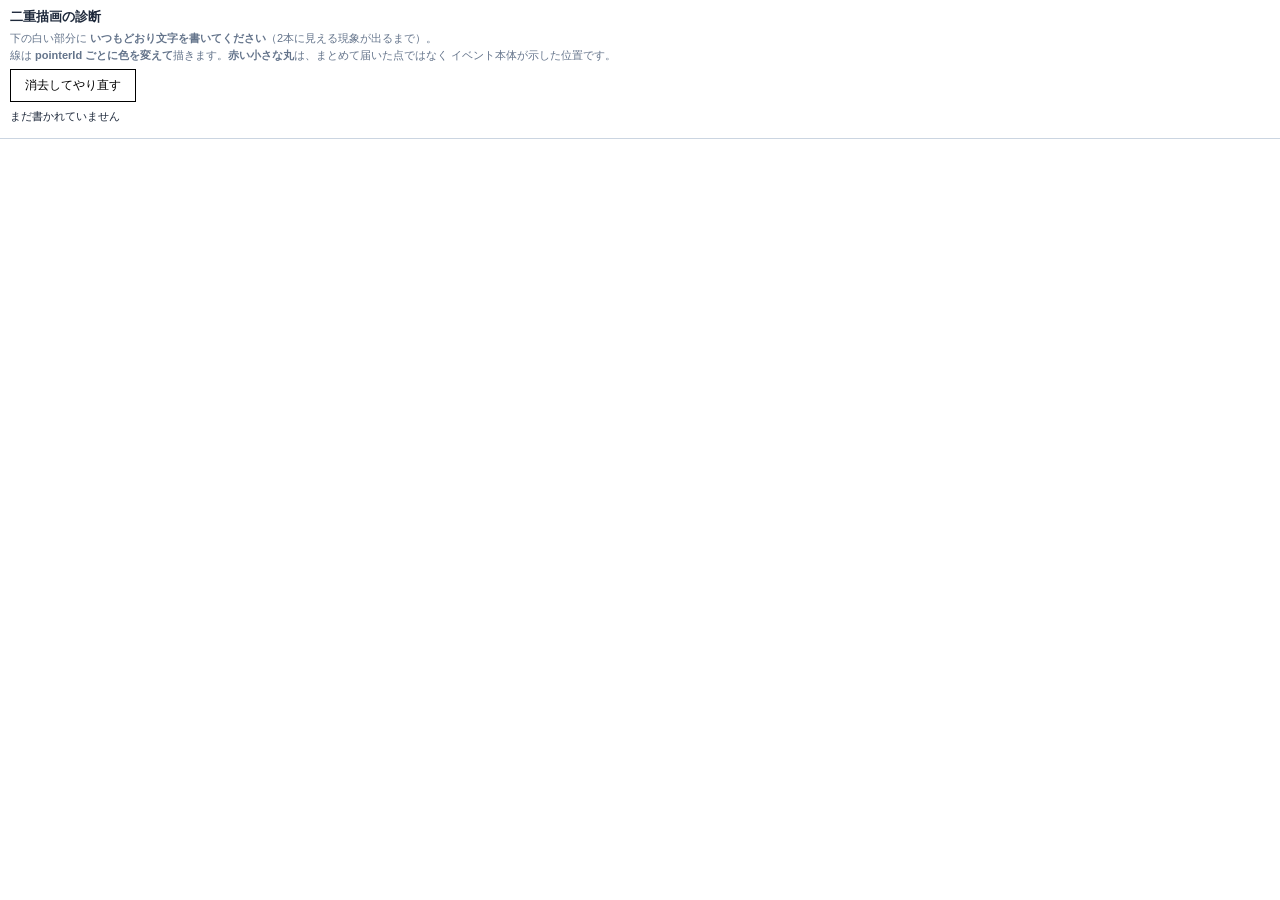
==== double-line-debug.html @ 457e4a18 "二重描画の診断ページを追加、比較ページのスクロールずれを修正 実機で「生データの時点で線が2本描かれる」という報告があり、補間の問題では ないことが判明したため、入力そのものを見る診断ページを追加した" ====
<!DOCTYPE html>
<html lang="ja">
<head>
<meta charset="UTF-8">
<meta name="viewport" content="width=device-width, initial-scale=1.0, maximum-scale=1.0, user-scalable=no">
<meta name="apple-mobile-web-app-capable" content="yes">
<title>二重描画の診断</title>
<style>
  * { box-sizing: border-box; }
  html, body { height: 100%; overflow: hidden; }
  body { font-family: -apple-system, 'Noto Sans JP', sans-serif; margin: 0;
         background: #fff; color: #1e293b; -webkit-user-select: none; user-select: none;
         display: flex; flex-direction: column; }
  header { padding: 8px 10px; border-bottom: 1px solid #cbd5e1; flex: 0 0 auto; }
  h1 { font-size: 13px; margin: 0 0 4px; }
  .note { font-size: 11px; color: #64748b; line-height: 1.5; margin: 0 0 6px; }
  .row { display: flex; gap: 8px; align-items: center; flex-wrap: wrap; }
  button { padding: 7px 14px; border: 1px solid #000; background: #fff; font-size: 12px; }
  #legend { font-size: 11px; font-family: ui-monospace, monospace; line-height: 1.6; margin-top: 6px; }
  .sw { display: inline-block; width: 11px; height: 11px; vertical-align: -1px; margin-right: 4px; border: 1px solid #94a3b8; }
  #wrap { flex: 1 1 auto; position: relative; min-height: 0; }
  #pad { position: absolute; inset: 0; width: 100%; height: 100%; display: block;
         touch-action: none; background: #fff; }
  #verdict { font-size: 12px; font-weight: 700; margin-top: 4px; }
</style>
</head>
<body>

<header>
  <h1>二重描画の診断</h1>
  <p class="note">
    下の白い部分に <b>いつもどおり文字を書いてください</b>（2本に見える現象が出るまで）。<br>
    線は <b>pointerId ごとに色を変えて</b>描きます。<b>赤い小さな丸</b>は、まとめて届いた点ではなく
    イベント本体が示した位置です。
  </p>
  <div class="row">
    <button id="clear">消去してやり直す</button>
    <span id="stat" style="font-size:11px;color:#64748b"></span>
  </div>
  <div id="legend">まだ書かれていません</div>
  <div id="verdict"></div>
</header>

<div id="wrap"><canvas id="pad"></canvas></div>

<script>
(function () {
  var pad = document.getElementById('pad');
  var ctx = pad.getContext('2d');
  var wrap = document.getElementById('wrap');
  function $(id) { return document.getElementById(id); }

  // pointerId ごとの色。2本の線が別々の色なら「別ポインタが原因」だと一目で分かる。
  var PALETTE = ['#000000', '#e11d48', '#2563eb', '#16a34a', '#d97706', '#7c3aed'];
  var colorOf = {};
  var nextColor = 0;

  var rect = null;
  function sizePad() {
    var dpr = window.devicePixelRatio || 1;
    rect = wrap.getBoundingClientRect();
    pad.width = rect.width * dpr;
    pad.height = rect.height * dpr;
    ctx.setTransform(dpr, 0, 0, dpr, 0, 0);
    ctx.lineCap = 'round';
    ctx.lineJoin = 'round';
    ctx.lineWidth = 2;
  }
  sizePad();
  window.addEventListener('resize', sizePad);

  var strokes = {};          // pointerId -> { lastX, lastY }
  var info = {};             // pointerId -> { type, moves, pts, color }
  var mainOffsetMax = 0;     // イベント本体と、まとめて届いた最後の点とのズレ
  var concurrent = 0, maxConcurrent = 0;

  function clearAll() {
    ctx.save();
    ctx.setTransform(1, 0, 0, 1, 0, 0);
    ctx.clearRect(0, 0, pad.width, pad.height);
    ctx.restore();
    strokes = {}; info = {}; colorOf = {}; nextColor = 0;
    mainOffsetMax = 0; concurrent = 0; maxConcurrent = 0;
    $('legend').textContent = 'まだ書かれていません';
    $('verdict').textContent = '';
    $('stat').textContent = '';
  }
  $('clear').addEventListener('click', clearAll);

  function colorFor(id) {
    if (!(id in colorOf)) {
      colorOf[id] = PALETTE[nextColor % PALETTE.length];
      nextColor++;
    }
    return colorOf[id];
  }

  function render() {
    var ids = Object.keys(info);
    var lines = ids.map(function (id) {
      var r = info[id];
      return '<span class="sw" style="background:' + r.color + '"></span>' +
             'id=' + id + ' / ' + r.type + ' / move ' + r.moves + ' 回 / 点 ' + r.pts + ' 個';
    });
    $('legend').innerHTML = lines.join('<br>') || 'まだ書かれていません';
    $('stat').textContent = '同時接地 最大 ' + maxConcurrent + ' 個 ／ 本体と点のズレ 最大 ' +
                            mainOffsetMax.toFixed(1) + ' px';

    var v = '';
    if (ids.length > 1) {
      v = '判定: pointerId が ' + ids.length + ' 種類あります。色の違う線が2本なら、これが原因です。';
    } else if (ids.length === 1 && mainOffsetMax > 8) {
      v = '判定: ポインタは1つですが、イベント本体と点の位置が最大 ' +
          mainOffsetMax.toFixed(1) + 'px ずれています。座標系の不一致が原因です。';
    } else if (ids.length === 1) {
      v = '判定: ポインタは1つ、座標のズレもなし。原因は入力側ではありません。';
    }
    $('verdict').textContent = v;
  }

  function local(ev) {
    return { x: ev.clientX - rect.left, y: ev.clientY - rect.top };
  }

  pad.addEventListener('pointerdown', function (e) {
    e.preventDefault();
    rect = wrap.getBoundingClientRect();   // 毎回取り直してズレを防ぐ
    var p = local(e);
    strokes[e.pointerId] = { lastX: p.x, lastY: p.y };
    if (!info[e.pointerId]) {
      info[e.pointerId] = { type: e.pointerType, moves: 0, pts: 0, color: colorFor(e.pointerId) };
    }
    concurrent++;
    if (concurrent > maxConcurrent) maxConcurrent = concurrent;
    render();
    // あえて setPointerCapture しない。素の状態で何が起きているかを見るため。
  });

  pad.addEventListener('pointermove', function (e) {
    var s = strokes[e.pointerId];
    if (!s) return;
    e.preventDefault();
    rect = wrap.getBoundingClientRect();

    var rec = info[e.pointerId];
    rec.moves++;

    var pts = null;
    if (e.getCoalescedEvents) { try { pts = e.getCoalescedEvents(); } catch (err) { pts = null; } }
    if (!pts || pts.length === 0) pts = [e];

    ctx.strokeStyle = rec.color;
    ctx.lineWidth = 2;

    var lastP = null;
    for (var i = 0; i < pts.length; i++) {
      var p = local(pts[i]);
      ctx.beginPath();
      ctx.moveTo(s.lastX, s.lastY);
      ctx.lineTo(p.x, p.y);
      ctx.stroke();
      s.lastX = p.x; s.lastY = p.y;
      rec.pts++;
      lastP = p;
    }

    // イベント本体が示す位置に赤い丸を打つ。
    // まとめて届いた点と座標系が食い違っていれば、丸だけが線から外れる。
    var m = local(e);
    if (lastP) {
      var d = Math.sqrt((m.x - lastP.x) * (m.x - lastP.x) + (m.y - lastP.y) * (m.y - lastP.y));
      if (d > mainOffsetMax) mainOffsetMax = d;
    }
    ctx.fillStyle = '#e11d48';
    ctx.beginPath();
    ctx.arc(m.x, m.y, 1.6, 0, Math.PI * 2);
    ctx.fill();

    render();
  });

  ['pointerup', 'pointercancel'].forEach(function (t) {
    window.addEventListener(t, function (e) {
      if (strokes[e.pointerId]) {
        delete strokes[e.pointerId];
        concurrent = Math.max(0, concurrent - 1);
        render();
      }
    });
  });
})();
</script>
</body>
</html>
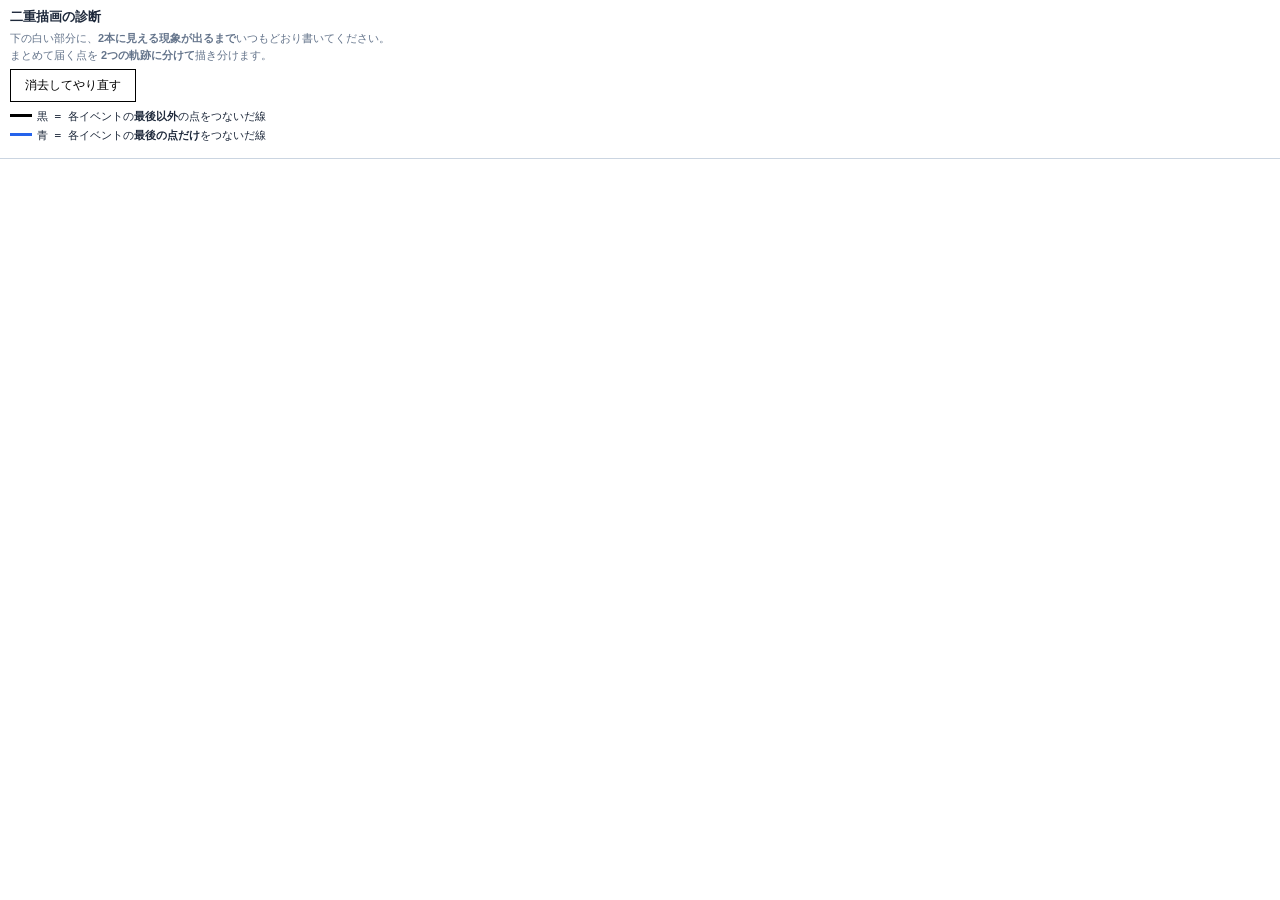
==== commit 15e46c84: "診断ページ: 2本の軌跡を分離して描き分けるよう変更 実機報告「滑らかな線と、それを3点飛ばしたカクカクの線が、1つのポインタから 同時に描かれる」より、1イベントあたり約4点という実測と突き合わせる" ====
--- a/double-line-debug.html
+++ b/double-line-debug.html
@@ -16,12 +16,12 @@
   .note { font-size: 11px; color: #64748b; line-height: 1.5; margin: 0 0 6px; }
   .row { display: flex; gap: 8px; align-items: center; flex-wrap: wrap; }
   button { padding: 7px 14px; border: 1px solid #000; background: #fff; font-size: 12px; }
-  #legend { font-size: 11px; font-family: ui-monospace, monospace; line-height: 1.6; margin-top: 6px; }
-  .sw { display: inline-block; width: 11px; height: 11px; vertical-align: -1px; margin-right: 4px; border: 1px solid #94a3b8; }
+  #legend { font-size: 11px; font-family: ui-monospace, monospace; line-height: 1.7; margin-top: 6px; }
+  .sw { display: inline-block; width: 22px; height: 3px; vertical-align: 3px; margin-right: 5px; }
   #wrap { flex: 1 1 auto; position: relative; min-height: 0; }
   #pad { position: absolute; inset: 0; width: 100%; height: 100%; display: block;
          touch-action: none; background: #fff; }
-  #verdict { font-size: 12px; font-weight: 700; margin-top: 4px; }
+  #verdict { font-size: 12px; font-weight: 700; margin-top: 5px; line-height: 1.5; }
 </style>
 </head>
 <body>
@@ -29,15 +29,17 @@
 <header>
   <h1>二重描画の診断</h1>
   <p class="note">
-    下の白い部分に <b>いつもどおり文字を書いてください</b>（2本に見える現象が出るまで）。<br>
-    線は <b>pointerId ごとに色を変えて</b>描きます。<b>赤い小さな丸</b>は、まとめて届いた点ではなく
-    イベント本体が示した位置です。
+    下の白い部分に、<b>2本に見える現象が出るまで</b>いつもどおり書いてください。<br>
+    まとめて届く点を <b>2つの軌跡に分けて</b>描き分けます。
   </p>
   <div class="row">
     <button id="clear">消去してやり直す</button>
     <span id="stat" style="font-size:11px;color:#64748b"></span>
   </div>
-  <div id="legend">まだ書かれていません</div>
+  <div id="legend">
+    <span class="sw" style="background:#000"></span>黒 = 各イベントの<b>最後以外</b>の点をつないだ線<br>
+    <span class="sw" style="background:#2563eb"></span>青 = 各イベントの<b>最後の点だけ</b>をつないだ線
+  </div>
   <div id="verdict"></div>
 </header>
 
@@ -50,11 +52,6 @@
   var wrap = document.getElementById('wrap');
   function $(id) { return document.getElementById(id); }
 
-  // pointerId ごとの色。2本の線が別々の色なら「別ポインタが原因」だと一目で分かる。
-  var PALETTE = ['#000000', '#e11d48', '#2563eb', '#16a34a', '#d97706', '#7c3aed'];
-  var colorOf = {};
-  var nextColor = 0;
-
   var rect = null;
   function sizePad() {
     var dpr = window.devicePixelRatio || 1;
@@ -64,129 +61,117 @@
     ctx.setTransform(dpr, 0, 0, dpr, 0, 0);
     ctx.lineCap = 'round';
     ctx.lineJoin = 'round';
-    ctx.lineWidth = 2;
   }
   sizePad();
   window.addEventListener('resize', sizePad);
 
-  var strokes = {};          // pointerId -> { lastX, lastY }
-  var info = {};             // pointerId -> { type, moves, pts, color }
-  var mainOffsetMax = 0;     // イベント本体と、まとめて届いた最後の点とのズレ
-  var concurrent = 0, maxConcurrent = 0;
+  // 軌跡A = 各イベントの最後以外の点（細かいサンプル）
+  // 軌跡B = 各イベントの最後の点だけ（イベント本体の位置）
+  var A = null, B = null;
+  var ids = {}, types = {};
+  var events = 0, points = 0;
+  var sepSum = 0, sepCount = 0, sepMax = 0;
 
   function clearAll() {
     ctx.save();
     ctx.setTransform(1, 0, 0, 1, 0, 0);
     ctx.clearRect(0, 0, pad.width, pad.height);
     ctx.restore();
-    strokes = {}; info = {}; colorOf = {}; nextColor = 0;
-    mainOffsetMax = 0; concurrent = 0; maxConcurrent = 0;
-    $('legend').textContent = 'まだ書かれていません';
+    A = null; B = null; ids = {}; types = {};
+    events = 0; points = 0; sepSum = 0; sepCount = 0; sepMax = 0;
     $('verdict').textContent = '';
     $('stat').textContent = '';
   }
   $('clear').addEventListener('click', clearAll);
 
-  function colorFor(id) {
-    if (!(id in colorOf)) {
-      colorOf[id] = PALETTE[nextColor % PALETTE.length];
-      nextColor++;
-    }
-    return colorOf[id];
+  function local(ev) {
+    return { x: ev.clientX - rect.left, y: ev.clientY - rect.top };
+  }
+
+  function seg(from, to, color, width) {
+    ctx.strokeStyle = color;
+    ctx.lineWidth = width;
+    ctx.beginPath();
+    ctx.moveTo(from.x, from.y);
+    ctx.lineTo(to.x, to.y);
+    ctx.stroke();
   }
 
   function render() {
-    var ids = Object.keys(info);
-    var lines = ids.map(function (id) {
-      var r = info[id];
-      return '<span class="sw" style="background:' + r.color + '"></span>' +
-             'id=' + id + ' / ' + r.type + ' / move ' + r.moves + ' 回 / 点 ' + r.pts + ' 個';
-    });
-    $('legend').innerHTML = lines.join('<br>') || 'まだ書かれていません';
-    $('stat').textContent = '同時接地 最大 ' + maxConcurrent + ' 個 ／ 本体と点のズレ 最大 ' +
-                            mainOffsetMax.toFixed(1) + ' px';
+    var idList = Object.keys(ids);
+    $('stat').textContent =
+      'イベント ' + events + ' 回 / 点 ' + points + ' 個' +
+      (events ? '（1イベント ' + (points / events).toFixed(2) + ' 点）' : '') +
+      ' / pointerId ' + idList.length + ' 種類 [' + idList.map(function (i) { return types[i]; }).join(',') + ']';
 
+    var avg = sepCount ? (sepSum / sepCount) : 0;
     var v = '';
-    if (ids.length > 1) {
-      v = '判定: pointerId が ' + ids.length + ' 種類あります。色の違う線が2本なら、これが原因です。';
-    } else if (ids.length === 1 && mainOffsetMax > 8) {
-      v = '判定: ポインタは1つですが、イベント本体と点の位置が最大 ' +
-          mainOffsetMax.toFixed(1) + 'px ずれています。座標系の不一致が原因です。';
-    } else if (ids.length === 1) {
-      v = '判定: ポインタは1つ、座標のズレもなし。原因は入力側ではありません。';
+    if (events > 5) {
+      v = '最後の点が、直前の細かい点からどれだけ離れているか: 平均 ' +
+          avg.toFixed(1) + ' px / 最大 ' + sepMax.toFixed(1) + ' px' + String.fromCharCode(10);
+      if (idList.length > 1) {
+        v += '判定: pointerId が複数あります。そちらが原因です。';
+      } else if (avg > 6) {
+        v += '判定: 黒と青が離れて2本に見えるはずです。' +
+             'イベント本体の位置が、まとめて届く細かい点の軌跡から外れています。';
+      } else {
+        v += '判定: 黒と青は重なっているはずです。原因は別にあります。';
+      }
     }
     $('verdict').textContent = v;
   }
 
-  function local(ev) {
-    return { x: ev.clientX - rect.left, y: ev.clientY - rect.top };
-  }
-
   pad.addEventListener('pointerdown', function (e) {
     e.preventDefault();
-    rect = wrap.getBoundingClientRect();   // 毎回取り直してズレを防ぐ
+    rect = wrap.getBoundingClientRect();
     var p = local(e);
-    strokes[e.pointerId] = { lastX: p.x, lastY: p.y };
-    if (!info[e.pointerId]) {
-      info[e.pointerId] = { type: e.pointerType, moves: 0, pts: 0, color: colorFor(e.pointerId) };
-    }
-    concurrent++;
-    if (concurrent > maxConcurrent) maxConcurrent = concurrent;
+    A = { x: p.x, y: p.y };
+    B = { x: p.x, y: p.y };
+    ids[e.pointerId] = true;
+    types[e.pointerId] = e.pointerType;
     render();
-    // あえて setPointerCapture しない。素の状態で何が起きているかを見るため。
   });
 
   pad.addEventListener('pointermove', function (e) {
-    var s = strokes[e.pointerId];
-    if (!s) return;
+    if (!A) return;
     e.preventDefault();
     rect = wrap.getBoundingClientRect();
-
-    var rec = info[e.pointerId];
-    rec.moves++;
+    ids[e.pointerId] = true;
+    types[e.pointerId] = e.pointerType;
+    events++;
 
     var pts = null;
     if (e.getCoalescedEvents) { try { pts = e.getCoalescedEvents(); } catch (err) { pts = null; } }
     if (!pts || pts.length === 0) pts = [e];
+    points += pts.length;
 
-    ctx.strokeStyle = rec.color;
-    ctx.lineWidth = 2;
-
-    var lastP = null;
-    for (var i = 0; i < pts.length; i++) {
+    // 最後の1点を除いた分を、黒の軌跡としてつなぐ
+    var prevFine = null;
+    for (var i = 0; i < pts.length - 1; i++) {
       var p = local(pts[i]);
-      ctx.beginPath();
-      ctx.moveTo(s.lastX, s.lastY);
-      ctx.lineTo(p.x, p.y);
-      ctx.stroke();
-      s.lastX = p.x; s.lastY = p.y;
-      rec.pts++;
-      lastP = p;
+      seg(A, p, '#000000', 2);
+      A = p;
+      prevFine = p;
     }
 
-    // イベント本体が示す位置に赤い丸を打つ。
-    // まとめて届いた点と座標系が食い違っていれば、丸だけが線から外れる。
-    var m = local(e);
-    if (lastP) {
-      var d = Math.sqrt((m.x - lastP.x) * (m.x - lastP.x) + (m.y - lastP.y) * (m.y - lastP.y));
-      if (d > mainOffsetMax) mainOffsetMax = d;
+    // 最後の点だけを、青の軌跡としてつなぐ
+    var lastP = local(pts[pts.length - 1]);
+    seg(B, lastP, '#2563eb', 2);
+    B = lastP;
+
+    // 最後の点が、直前の細かい点からどれだけ離れているか
+    if (prevFine) {
+      var d = Math.sqrt((lastP.x - prevFine.x) * (lastP.x - prevFine.x) +
+                        (lastP.y - prevFine.y) * (lastP.y - prevFine.y));
+      sepSum += d; sepCount++;
+      if (d > sepMax) sepMax = d;
     }
-    ctx.fillStyle = '#e11d48';
-    ctx.beginPath();
-    ctx.arc(m.x, m.y, 1.6, 0, Math.PI * 2);
-    ctx.fill();
 
     render();
   });
 
   ['pointerup', 'pointercancel'].forEach(function (t) {
-    window.addEventListener(t, function (e) {
-      if (strokes[e.pointerId]) {
-        delete strokes[e.pointerId];
-        concurrent = Math.max(0, concurrent - 1);
-        render();
-      }
-    });
+    window.addEventListener(t, function () { A = null; B = null; render(); });
   });
 })();
 </script>
